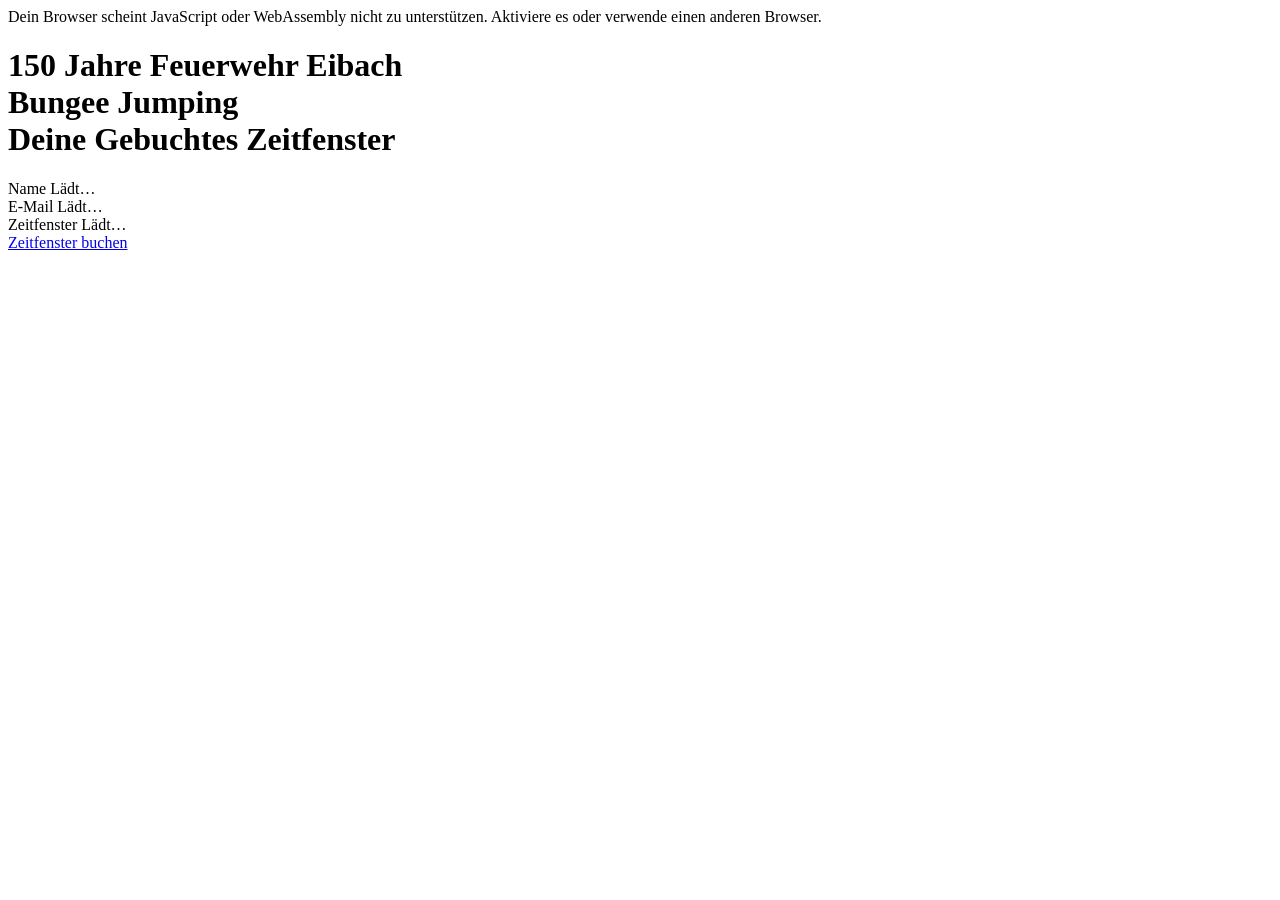
==== frontend/static/index.html @ 469590df "initial" ====
<!DOCTYPE html>
<html lang="de">
<head>
  <meta charset="UTF-8" />
  <meta name="viewport" content="width=device-width, initial-scale=1.0" />
  <title>150 Jahre Feuerwehr Eibach - Gebuchtes Zeitfenster</title>
  <link rel="stylesheet" href="/style.css" />
  <link rel="stylesheet" href="https://www.nerdfonts.com/assets/css/webfont.css" />
</head>
<body>
  <div id="no-js-warning">
    Dein Browser scheint JavaScript oder WebAssembly nicht zu unterstützen.
    Aktiviere es oder verwende einen anderen Browser.
  </div>
  <div class="container">
    <h1>150 Jahre Feuerwehr Eibach<br>Bungee Jumping<br>Deine Gebuchtes Zeitfenster</h1>
    <div class="info-card">
      <div class="info-row">
        <span class="info-label">Name</span>
        <span class="info-value loading" id="view-name">Lädt…</span>
      </div>
      <div class="info-row">
        <span class="info-label">E-Mail</span>
        <span class="info-value loading" id="view-email">Lädt…</span>
      </div>
      <div class="info-row">
        <span class="info-label">Zeitfenster</span>
        <span class="info-value loading" id="view-slot">Lädt…</span>
      </div>
    </div>
    <a id="view-edit-btn" class="btn btn-primary" href="#">Zeitfenster buchen</a>
  </div>
  <script type="module">
    import init from '/frontend.js';
    await init();
  </script>
</body>
</html>
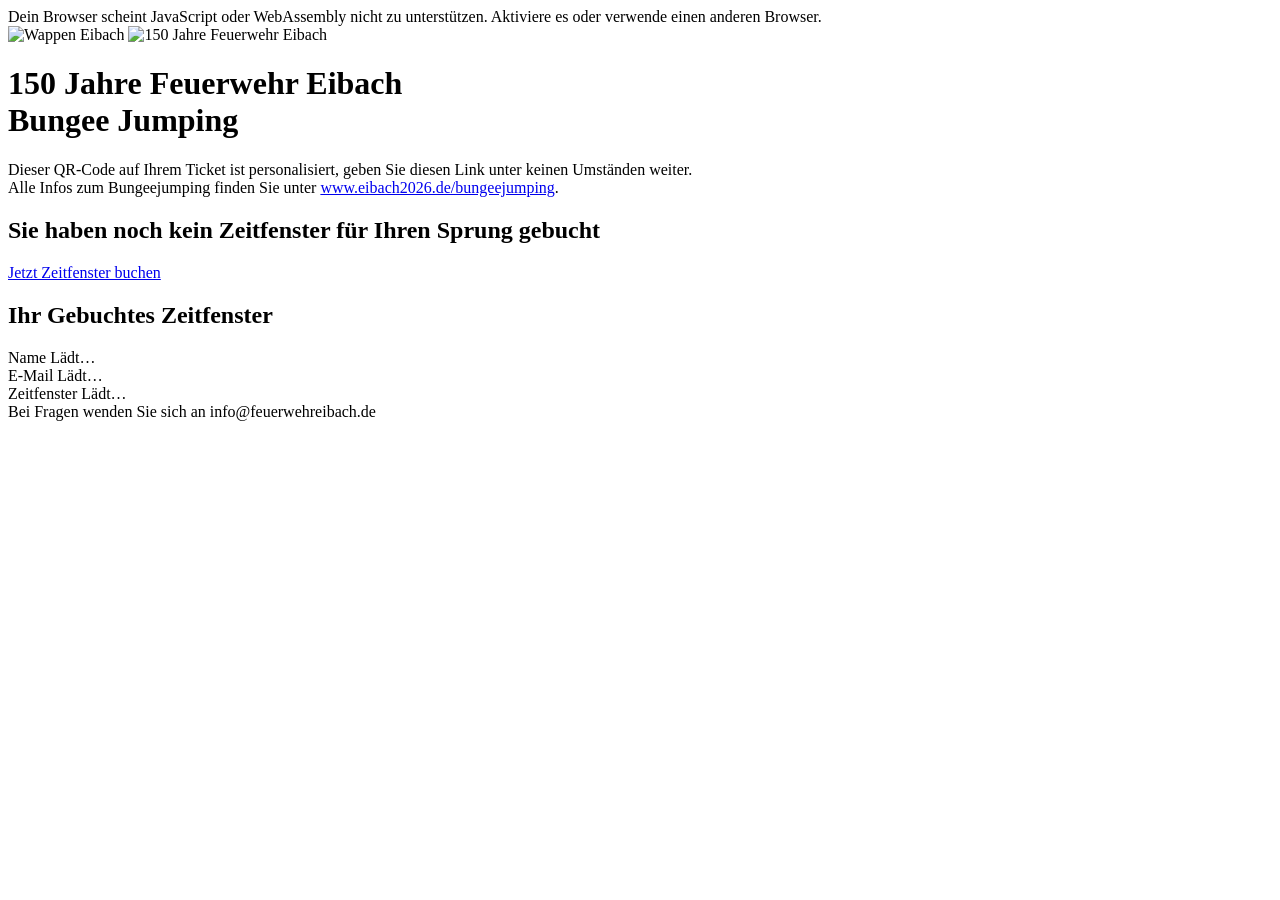
==== commit 0f6ffad6: "add booking system features, nix build, and nixos module" ====
--- a/frontend/static/index.html
+++ b/frontend/static/index.html
@@ -4,31 +4,49 @@
   <meta charset="UTF-8" />
   <meta name="viewport" content="width=device-width, initial-scale=1.0" />
   <title>150 Jahre Feuerwehr Eibach - Gebuchtes Zeitfenster</title>
+  <link rel="icon" type="image/png" href="/wappen.png" />
   <link rel="stylesheet" href="/style.css" />
   <link rel="stylesheet" href="https://www.nerdfonts.com/assets/css/webfont.css" />
 </head>
 <body>
-  <div id="no-js-warning">
+  <div id="no-js-warning" class="warning-box">
     Dein Browser scheint JavaScript oder WebAssembly nicht zu unterstützen.
     Aktiviere es oder verwende einen anderen Browser.
   </div>
+  <div class="page-header">
+    <img src="/wappen.png" alt="Wappen Eibach" class="header-wappen" />
+    <img src="/150-jahre-logo.png" alt="150 Jahre Feuerwehr Eibach" class="header-logo" />
+  </div>
+  <h1>150 Jahre Feuerwehr Eibach<br>Bungee Jumping</h1>
+  <div class="info-box">
+    Dieser QR-Code auf Ihrem Ticket ist personalisiert, geben Sie diesen Link unter keinen Umständen weiter.
+  </div>
+  <div class="info-box">
+    Alle Infos zum Bungeejumping finden Sie unter <a href="https://www.eibach2026.de/bungeejumping" target="_blank">www.eibach2026.de/bungeejumping</a>.
+  </div>
   <div class="container">
-    <h1>150 Jahre Feuerwehr Eibach<br>Bungee Jumping<br>Deine Gebuchtes Zeitfenster</h1>
-    <div class="info-card">
-      <div class="info-row">
-        <span class="info-label">Name</span>
-        <span class="info-value loading" id="view-name">Lädt…</span>
-      </div>
-      <div class="info-row">
-        <span class="info-label">E-Mail</span>
-        <span class="info-value loading" id="view-email">Lädt…</span>
-      </div>
-      <div class="info-row">
-        <span class="info-label">Zeitfenster</span>
-        <span class="info-value loading" id="view-slot">Lädt…</span>
+    <div class="not-booked">
+      <h2>Sie haben noch kein Zeitfenster für Ihren Sprung gebucht</h2>
+      <a id="view-edit-btn" class="btn btn-primary" href="#">Jetzt Zeitfenster buchen</a>
+    </div>
+    <div class="booked">
+      <h2>Ihr Gebuchtes Zeitfenster</h2>
+      <div class="info-card">
+        <div class="info-row">
+          <span class="info-label">Name</span>
+          <span class="info-value loading" id="view-name">Lädt…</span>
+        </div>
+        <div class="info-row">
+          <span class="info-label">E-Mail</span>
+          <span class="info-value loading" id="view-email">Lädt…</span>
+        </div>
+        <div class="info-row">
+          <span class="info-label">Zeitfenster</span>
+          <span class="info-value loading" id="view-slot">Lädt…</span>
+        </div>
       </div>
     </div>
-    <a id="view-edit-btn" class="btn btn-primary" href="#">Zeitfenster buchen</a>
+    Bei Fragen wenden Sie sich an info@feuerwehreibach.de
   </div>
   <script type="module">
     import init from '/frontend.js';
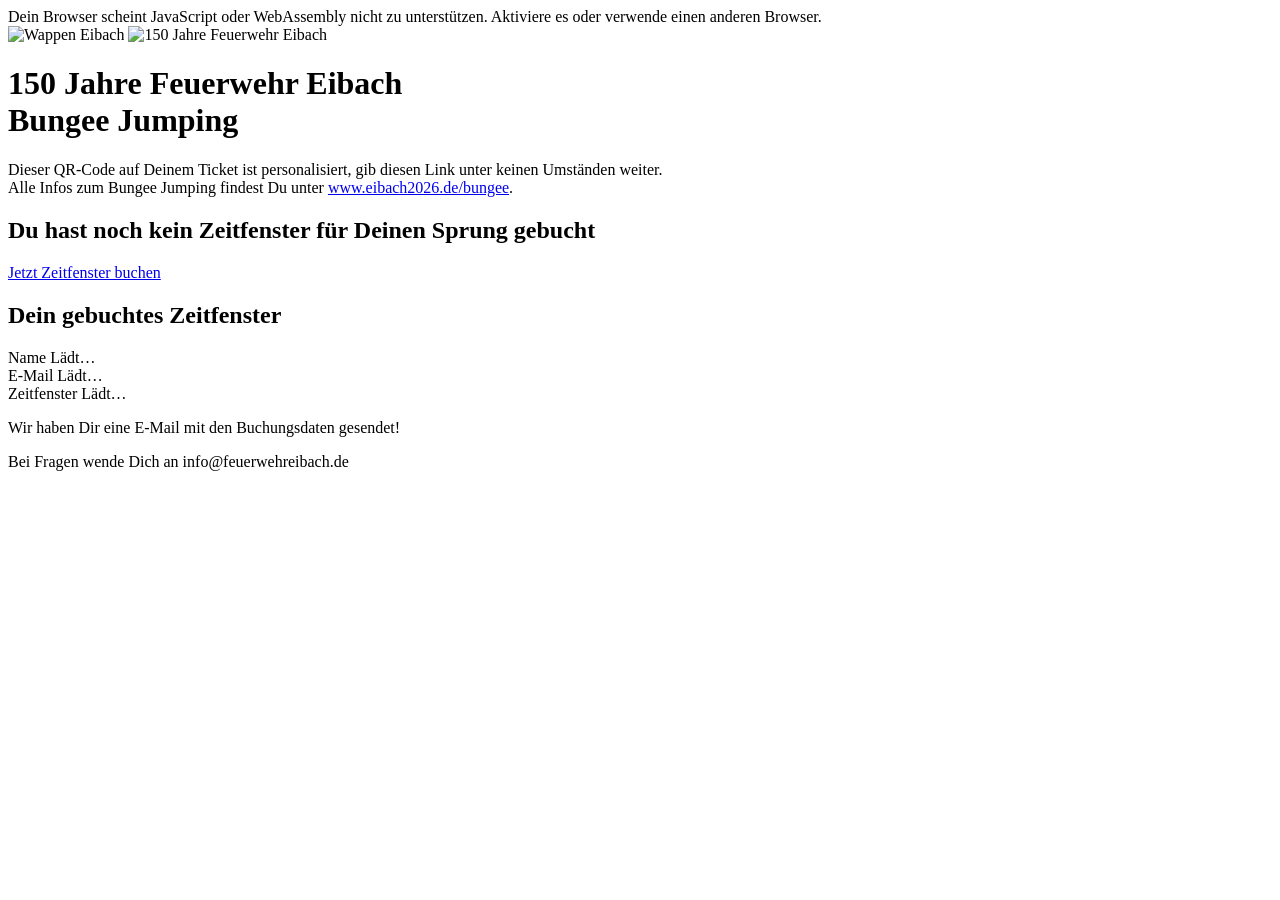
==== commit 5af4769b: "send emails; update text" ====
--- a/frontend/static/index.html
+++ b/frontend/static/index.html
@@ -3,7 +3,7 @@
 <head>
   <meta charset="UTF-8" />
   <meta name="viewport" content="width=device-width, initial-scale=1.0" />
-  <title>150 Jahre Feuerwehr Eibach - Gebuchtes Zeitfenster</title>
+  <title>150 Jahre Feuerwehr Eibach - Bungee Jumping Zeitfenster</title>
   <link rel="icon" type="image/png" href="/wappen.png" />
   <link rel="stylesheet" href="/style.css" />
   <link rel="stylesheet" href="https://www.nerdfonts.com/assets/css/webfont.css" />
@@ -19,18 +19,18 @@
   </div>
   <h1>150 Jahre Feuerwehr Eibach<br>Bungee Jumping</h1>
   <div class="info-box">
-    Dieser QR-Code auf Ihrem Ticket ist personalisiert, geben Sie diesen Link unter keinen Umständen weiter.
+    Dieser QR-Code auf Deinem Ticket ist personalisiert, gib diesen Link unter keinen Umständen weiter.
   </div>
   <div class="info-box">
-    Alle Infos zum Bungeejumping finden Sie unter <a href="https://www.eibach2026.de/bungeejumping" target="_blank">www.eibach2026.de/bungeejumping</a>.
+    Alle Infos zum Bungee Jumping findest Du unter <a href="https://www.eibach2026.de/bungee" target="_blank">www.eibach2026.de/bungee</a>.
   </div>
   <div class="container">
     <div class="not-booked">
-      <h2>Sie haben noch kein Zeitfenster für Ihren Sprung gebucht</h2>
+      <h2>Du hast noch kein Zeitfenster für Deinen Sprung gebucht</h2>
       <a id="view-edit-btn" class="btn btn-primary" href="#">Jetzt Zeitfenster buchen</a>
     </div>
     <div class="booked">
-      <h2>Ihr Gebuchtes Zeitfenster</h2>
+      <h2>Dein gebuchtes Zeitfenster</h2>
       <div class="info-card">
         <div class="info-row">
           <span class="info-label">Name</span>
@@ -45,8 +45,9 @@
           <span class="info-value loading" id="view-slot">Lädt…</span>
         </div>
       </div>
+      <p>Wir haben Dir eine E-Mail mit den Buchungsdaten gesendet!</p>
     </div>
-    Bei Fragen wenden Sie sich an info@feuerwehreibach.de
+    <p>Bei Fragen wende Dich an info@feuerwehreibach.de</p>
   </div>
   <script type="module">
     import init from '/frontend.js';
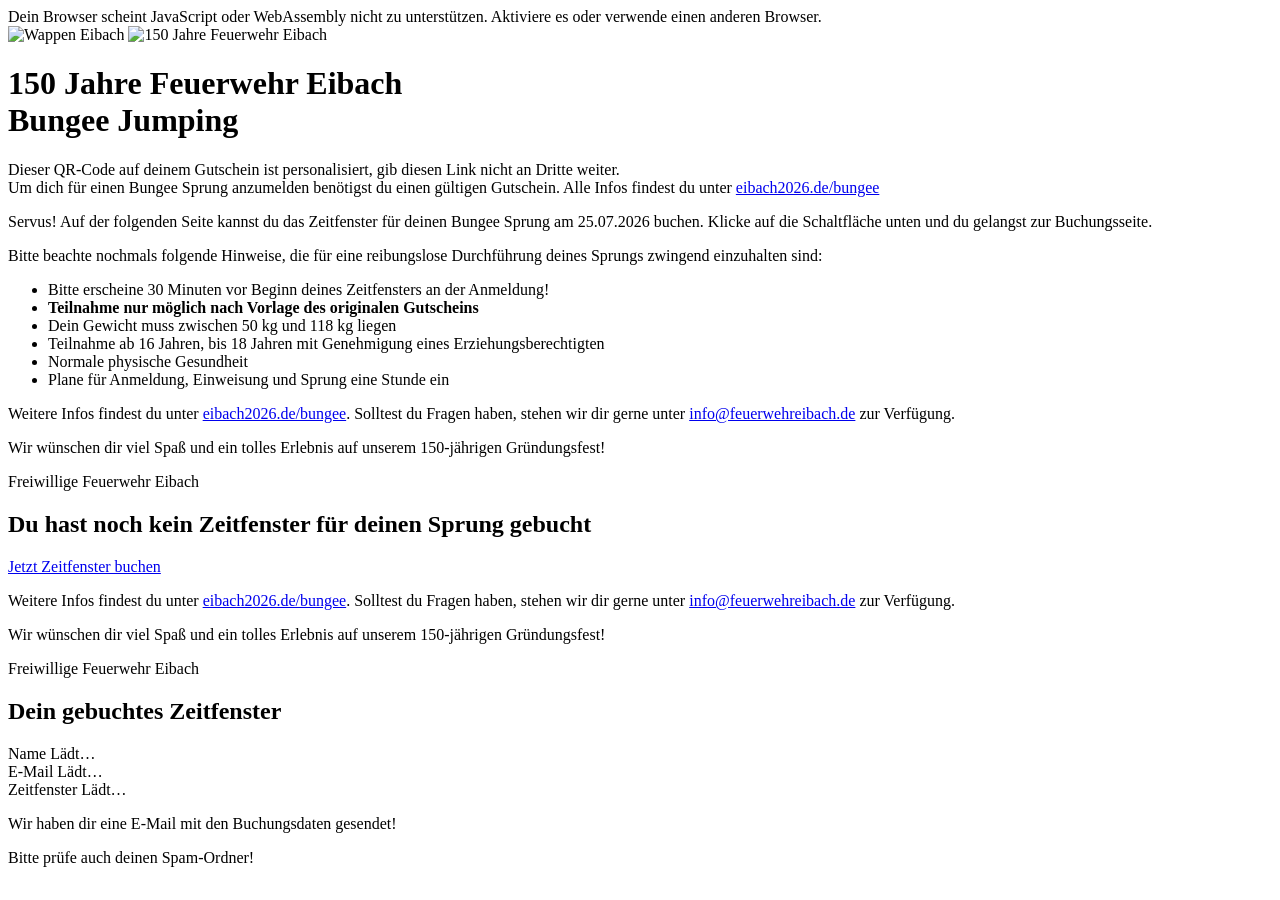
==== commit b9a6f954: "plain email fallback; invalid code message; more text" ====
--- a/frontend/static/index.html
+++ b/frontend/static/index.html
@@ -19,17 +19,58 @@
   </div>
   <h1>150 Jahre Feuerwehr Eibach<br>Bungee Jumping</h1>
   <div class="info-box">
-    Dieser QR-Code auf Deinem Ticket ist personalisiert, gib diesen Link unter keinen Umständen weiter.
-  </div>
-  <div class="info-box">
-    Alle Infos zum Bungee Jumping findest Du unter <a href="https://www.eibach2026.de/bungee" target="_blank">www.eibach2026.de/bungee</a>.
+    Dieser QR-Code auf deinem Gutschein ist personalisiert, gib diesen Link nicht an Dritte weiter.
   </div>
   <div class="container">
+    <div class="invalid-code">
+        <div class="warning-box">
+          <span>
+            Um dich für einen Bungee Sprung anzumelden benötigst du einen gültigen Gutschein.
+            Alle Infos findest du unter <a href="https://eibach2026.de/bungee" target="_blank">eibach2026.de/bungee</a>
+          </span>
+        </div>
+    </div>
     <div class="not-booked">
-      <h2>Du hast noch kein Zeitfenster für Deinen Sprung gebucht</h2>
+      <p>
+        Servus!
+        Auf der folgenden Seite kannst du das Zeitfenster für deinen Bungee Sprung am 25.07.2026 buchen.
+        Klicke auf die Schaltfläche unten und du gelangst zur Buchungsseite.
+      </p>
+      <p>
+        Bitte beachte nochmals folgende Hinweise, die für eine reibungslose Durchführung deines Sprungs zwingend einzuhalten sind:
+      </p>
+      <ul>
+        <li>Bitte erscheine 30 Minuten vor Beginn deines Zeitfensters an der Anmeldung!</li>
+        <li><strong>Teilnahme nur möglich nach Vorlage des originalen Gutscheins</strong></li>
+        <li>Dein Gewicht muss zwischen 50 kg und 118 kg liegen</li>
+        <li>Teilnahme ab 16 Jahren, bis 18 Jahren mit Genehmigung eines Erziehungsberechtigten</li>
+        <li>Normale physische Gesundheit</li>
+        <li>Plane für Anmeldung, Einweisung und Sprung eine Stunde ein</li>
+      </ul>
+      <p>
+        Weitere Infos findest du unter <a href="https://eibach2026.de/bungee" target="_blank">eibach2026.de/bungee</a>.
+        Solltest du Fragen haben, stehen wir dir gerne unter <a href="mailto:info@feuerwehreibach.de">info@feuerwehreibach.de</a> zur Verfügung.
+      </p>
+      <p>
+        Wir wünschen dir viel Spaß und ein tolles Erlebnis auf unserem 150-jährigen Gründungsfest!
+      </p>
+      <p>
+        Freiwillige Feuerwehr Eibach
+      </p>
+      <h2>Du hast noch kein Zeitfenster für deinen Sprung gebucht</h2>
       <a id="view-edit-btn" class="btn btn-primary" href="#">Jetzt Zeitfenster buchen</a>
     </div>
     <div class="booked">
+      <p>
+        Weitere Infos findest du unter <a href="https://eibach2026.de/bungee" target="_blank">eibach2026.de/bungee</a>.
+        Solltest du Fragen haben, stehen wir dir gerne unter <a href="mailto:info@feuerwehreibach.de">info@feuerwehreibach.de</a> zur Verfügung.
+      </p>
+      <p>
+        Wir wünschen dir viel Spaß und ein tolles Erlebnis auf unserem 150-jährigen Gründungsfest!
+      </p>
+      <p>
+        Freiwillige Feuerwehr Eibach
+      </p>
       <h2>Dein gebuchtes Zeitfenster</h2>
       <div class="info-card">
         <div class="info-row">
@@ -45,9 +86,9 @@
           <span class="info-value loading" id="view-slot">Lädt…</span>
         </div>
       </div>
-      <p>Wir haben Dir eine E-Mail mit den Buchungsdaten gesendet!</p>
+      <p>Wir haben dir eine E-Mail mit den Buchungsdaten gesendet!</p>
+      <p>Bitte prüfe auch deinen Spam-Ordner!</p>
     </div>
-    <p>Bei Fragen wende Dich an info@feuerwehreibach.de</p>
   </div>
   <script type="module">
     import init from '/frontend.js';
